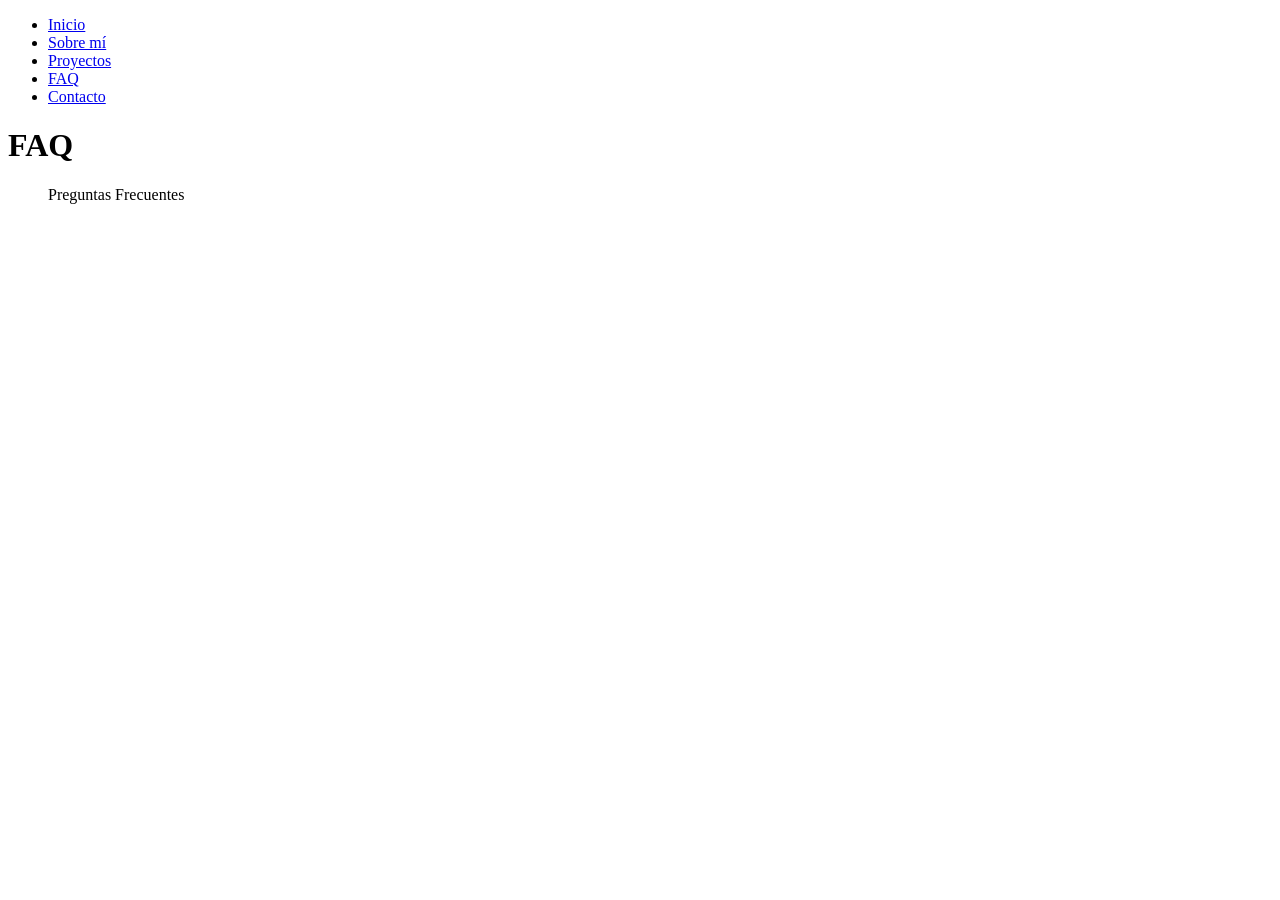
==== pages/FAQ.html @ b22ae82e "proyecto" ====
<!DOCTYPE html>
<html lang="es">
<head>
    <meta charset="UTF-8">
    <meta name="viewport" content="width=device-width, initial-scale=1.0">
    <title>FAQ</title>
</head>
<body>

<header>
    <nav>
        <ul>
            <li><a href="../index2.html">Inicio</a></li>
            <li><a href="sobre-mi.html">Sobre mí</a></li>
            <li><a href="proyectos.html">Proyectos</a></li>
            <li><a href="FAQ.html">FAQ</a></li>
            <li><a href="contacto.html">Contacto</a></li>
        </ul>
    </nav>
</header>

<main>
        <h1>FAQ </h1>
        <figure>
 <a> 
                Preguntas Frecuentes
            
            </a>
        
            </figure>

            <p></p>
        </section>
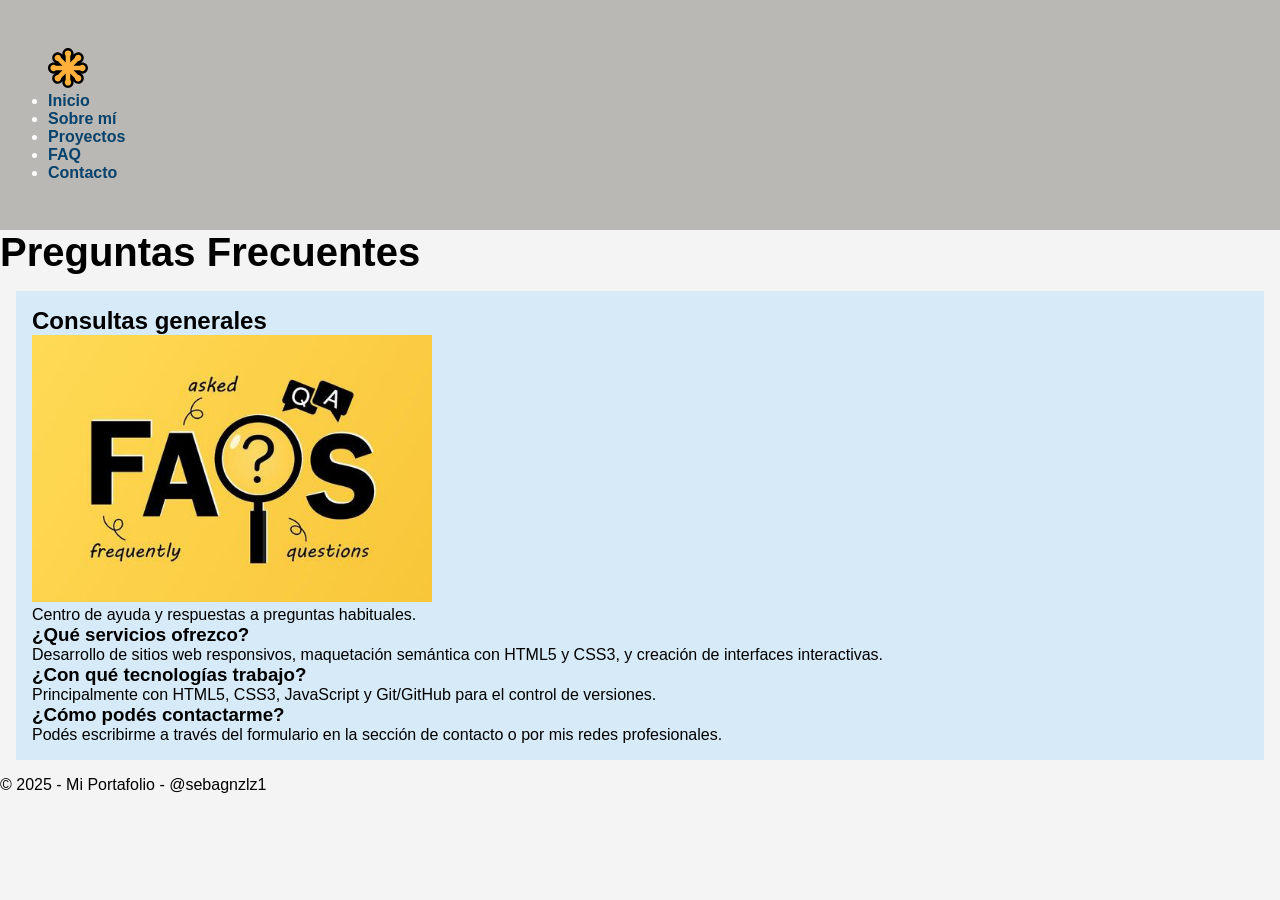
==== commit 6921e9bb: "nuevo trabajo" ====
--- a/pages/FAQ.html
+++ b/pages/FAQ.html
@@ -3,14 +3,18 @@
 <head>
     <meta charset="UTF-8">
     <meta name="viewport" content="width=device-width, initial-scale=1.0">
-    <title>FAQ</title>
+    <link rel="stylesheet" href="../css/style.css">
+    <title>FAQ - Preguntas Frecuentes</title>
 </head>
 <body>
+<header>
+        <a href="../index.html">
+        <img src="../assets/logo.svg" alt="Logo de mi sitio web" width="40">
+    </a>
 
-<header>
     <nav>
         <ul>
-            <li><a href="../index2.html">Inicio</a></li>
+            <li><a href="../index.html">Inicio</a></li>
             <li><a href="sobre-mi.html">Sobre mí</a></li>
             <li><a href="proyectos.html">Proyectos</a></li>
             <li><a href="FAQ.html">FAQ</a></li>
@@ -18,16 +22,30 @@
         </ul>
     </nav>
 </header>
-
 <main>
-        <h1>FAQ </h1>
+    <h1>Preguntas Frecuentes</h1>
+    <section>
+        <h2>Consultas generales</h2>
         <figure>
- <a> 
-                Preguntas Frecuentes
-            
-            </a>
-        
-            </figure>
-
-            <p></p>
-        </section>
+        <img src="../assets/faq.jpg" alt="Ilustración de soporte al cliente y resolución de dudas" width="400">
+        <figcaption>Centro de ayuda y respuestas a preguntas habituales.</figcaption>
+    </figure>
+        <article>
+            <h3>¿Qué servicios ofrezco?</h3>
+            <p>Desarrollo de sitios web responsivos, maquetación semántica con HTML5 y CSS3, y creación de interfaces interactivas.</p>
+        </article>
+        <article>
+            <h3>¿Con qué tecnologías trabajo?</h3>
+            <p>Principalmente con HTML5, CSS3, JavaScript y Git/GitHub para el control de versiones.</p>
+        </article>
+        <article>
+            <h3>¿Cómo podés contactarme?</h3>
+            <p>Podés escribirme a través del formulario en la sección de contacto o por mis redes profesionales.</p>
+        </article>
+    </section>
+</main>
+<footer>
+    <p>&copy; 2025 - Mi Portafolio - @sebagnzlz1</p>
+</footer>
+</body>
+</html>
--- a/css/style.css
+++ b/css/style.css
@@ -0,0 +1,69 @@
+/* Reset básico universal */
+* {
+  margin: 0;
+  padding: 0;
+  box-sizing: border-box;
+}
+
+/*bebas font*/
+
+
+@import url('https://fonts.googleapis.com/css2?family=Bebas+Neue&display=swap');
+
+/*  font-family: "Bebas Neue", sans-serif;
+*/
+
+.hero-section {
+  background-color: #1a1a2e; /* Respaldo */
+  background-image: radial-gradient(circle, #4e4376, #1a1a2e);
+  color: white;
+  padding: 4rem 2rem;
+}
+body {
+    font-family: "Bebas Neue", sans-serif;
+}
+
+h1 {
+    font-size: 2.5rem;
+    font-weight: 900;
+}
+
+p {
+    font-size: 1rem;
+    font-weight: 400;
+
+}
+
+a {
+    color: #07426c;
+    text-decoration: none;
+    font-weight: 600;
+}
+
+a:hover {
+    color: #2197eb;
+    text-decoration: underline;
+}
+
+/* 1. Define tu paleta de colores usando codigos de color Hexadecimal */
+
+body {
+  /* 2. Aplica el fondo base al body */
+  background-color: #F4F4F4;
+  font-family: Arial, sans-serif;
+}
+
+header {
+  /* 3. Coloca un fondo diferente para el header */
+  background: #bab8b5;
+  color: white;
+  padding: 3rem;
+}
+
+section {
+  /* 4. Usa un color complementario para un fondo mas suave */
+  background-color: #D6EAF8;
+  margin: 1rem;
+  padding: 1rem;
+}
+
